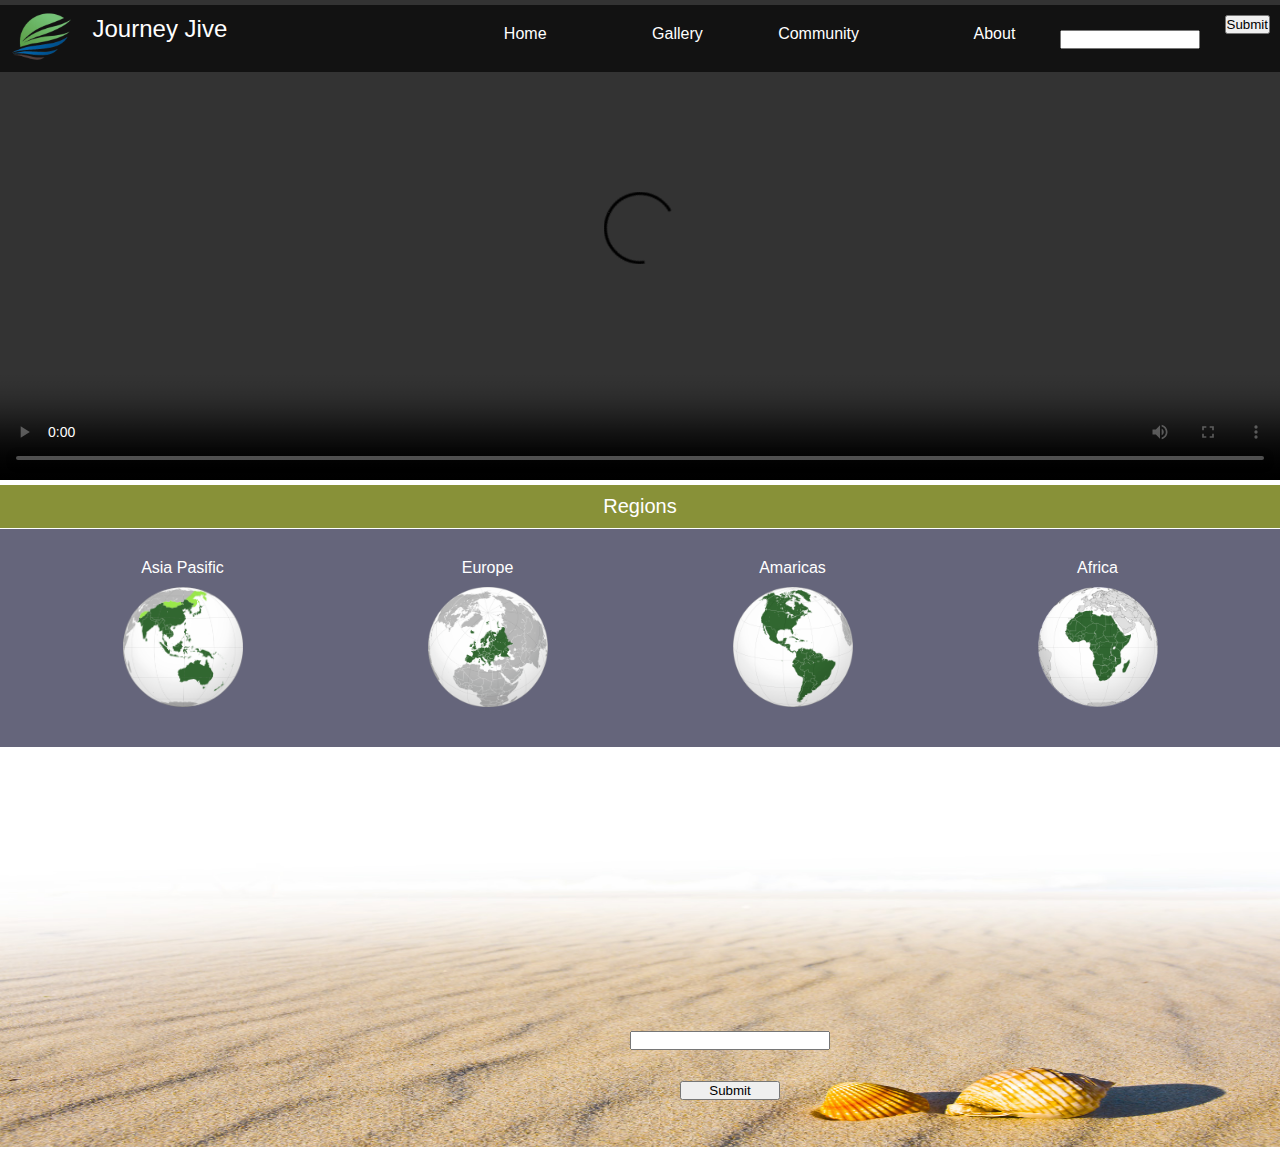
==== index.html @ f0bcaa32 "first commit" ====
<!DOCTYPE html>
<html lang="en">
<head>
    <meta charset="UTF-8">
    <meta name="viewport" content="width=device-width, initial-scale=1.0">
    <title>Document</title>
    <link rel="stylesheet" href="style.css">
    <meta name="viewport" content="width=device-width, initial-scale=1.0">
</head>
<body>
    <div class="container">
        <div class="header"><video src="headervideo1.mp4" controls autoplay></video></div>
        <div class="upperbar">
            <div class="logo"><img src="logo-removebg-preview.png" alt="logo image"></div>
            <div class="brandname">Journey Jive</div>
            <div class="navigationmenu">
                <ul class="navigationlist">
                    <li><a href="index.html">Home</a></li>
                    <li><a href="#">Gallery</a></li>
                    <li><a href="#">Community</a></li>
                    <li><a href="#">About</a></li>
                </ul>
            </div>
            <div class="searchfield"><input type="text"></div>
            <div class="searchbutton"><input type="submit"></div>
        </div>
        <!-- <div class="tagline">Embrace the Rhythm of Travel <br> Let Your Wanderlust Come Alive!</div> -->
        <div class="middle">Regions</div>
        <div class="regionlistcontainer">
            <ul class="regionlist">
                <li><a href="AsiaPacific.html">Asia Pasific <img src="Asia-Pacific.png" alt="Asia Pacific"></a></li>
                <li><a href="#">Europe <img src="Europe.png" alt="Europe"></a></li>
                <li><a href="#">Amaricas <img src="Americas.png" alt="Amaricas"></a></li>
                <li><a href="">Africa <img src="Africa.png" alt="Africa"></a></li>
            </ul>
        </div>
        <div class="footer">
            <img class="footerimage" src="footer1.jpg" alt="footerimage">
            <div class="subscriptionfield"><input type="text"></div>
            <div class="subscriptionbutton"><input type="submit"></div>
        </div>
    </div>
</body>
</html>
---- style.css ----
*{
    margin: 0;
    padding: 0;
    box-sizing: border-box;
    width:100%;
    font-family: sans-serif;
}

/* body{
    margin-top: 0;
    margin-bottom: 0;
    margin-left: 100px;
    margin-right: 100px;
} */

.header video{
    height: 480px;
    object-fit: fill;
}

.upperbar{
    background-color: rgb(0 0 0 / 63%);
    color: white;
    display: flex;
    position: absolute;
    top: 5px;
    left: 0px;
    margin: 0;
}

.logo{
    flex-basis: 10%;
    width: 150px;
    padding: 5px;
    margin-left: 10px;
    margin-right: 0;
    padding: 0;
}

.brandname{
    flex-basis: 50%;
    text-align: left;
    padding-left: 20px;
    font-size: 18px;
    margin-top: 10px;
    margin-bottom: 10px;
    font-size: 24px;
}

.navigationlist{
    flex-basis: 10%;
    display: flex;
    justify-content: space-around;
    align-items: end;
    list-style: none;
    margin: 0;
    padding: 0;
    margin-top: 20px;
}

.navigationlist a{
    text-decoration: none;
    color: white;
    padding: 5px;
    font-size: 16px;
}

.navigationlist li{
    text-align: right;
}

.searchfield{
    flex-basis: 25%;
    padding: 5px;
    margin: 10px;
    width: 300px;
    padding-left: 30px;
    margin-top: 20px;
}

.searchbutton{
    flex-basis: 5%;
    width: 50px;
    margin-top: 20px;
    margin: 10px;
}

.tagline{
    color: white;
    font-size: 20px;
    position: absolute;
    bottom: 20px;
    text-align: right;
    padding: 10px;
}

.middle{
    background-color: rgb(102 114 0 / 78%);
    color:white;
    font-size: 20px;
    text-align: center;
    margin-top: 1px;
    margin-bottom: 1px;
    padding: 10px;
}

.regionlistcontainer{
    background-color: rgb(101, 101, 123);
    margin-top: 1px;
    padding: 30px;
}

.regionlist{
    display: flex;
    justify-content: space-around;
}

.regionlist img{
    width: 120px;
    margin: 10px auto;
}

.regionlist a{
    text-decoration: none;
    display: flex;
    flex-direction: column;
    text-align: center;
    color: white;
}

.regionlist li{
    list-style-type: none;
}

.footerimage{
    height: 400px;
    object-fit: fill;
}

.subscriptionfield{
    position: absolute;
    bottom: -150px;
    right: 450px;
    width: 200px;
}

.subscriptionbutton{
    position: absolute;
    bottom: -200px;
    right: 500px;
    width: 100px;
}

/*Region Pages*/

.locationlist{
    display: flex;
    justify-content: space-around;
    flex-wrap: wrap;
}

.locationlist img{
    width: 250px;
    margin: 10px auto;
}

.locationlist a{
    text-decoration: none;
    display: flex;
    flex-direction: column;
    text-align: center;
    color: black;
}

.locationlist li{
    list-style-type: none;
    flex-basis: 20%;
    padding: 10px;
    margin: 15px;
}

/* Location Pages */

.locationbody{
    margin-top: 80px;
    display: flex;
    flex-direction: column;
}

.locationnavigationmenu{
    flex-basis: 15%;
    background-color: #6db96ae6;
    margin-top: 10px;
    margin-bottom: 10px;
    padding: 10px;
    font-size: 16px;
}

.locationnavigationmenulist{
    display: flex;
    justify-content: space-around;
    list-style-type: none;
}

.locationnavigationmenulist a{
    text-decoration: none;
    color:green;
}

.locationnavigationmenulist li{
    flex-basis: 15%;
    background-color: beige;
    border-radius: 1rem;
    text-decoration: none;
    display: flex;
    justify-content: space-around;
    text-align: center;
    padding: 10px;
}

.locationnavigationmenulist li:hover{
    background-color: aliceblue;
}

.locationheading{
    flex-basis: 10%;
}

.locationarticle{
    flex-basis: 70%;
    display: flex;
}

.content{
    flex-basis: 50%;
}

.content p{
    text-align: justify;
    font-size: 16px;
    padding: 20px;
}

.picturepallete{
    flex-basis: 50%;
    display: grid;
    grid-template-columns: 1fr 1fr;
    grid-row: 1fr 1fr 1fr;
}

.item1{
    grid-column-start: 1;
    grid-column-end: 2;
    grid-row-start: 1;
    grid-row-end: 2;
}

.item2{
    grid-column-start: 2;
    grid-column-end: 3;
    grid-row-start: 1;
    grid-row-end: 2;
}

.item3{
    grid-column-start: 1;
    grid-column-end: 3;
    grid-row-start: 2;
    grid-row-end: 3;
}

.item4{
    grid-column-start: 1;
    grid-column-end: 2;
    grid-row-start: 3;
    grid-row-end: 4;
}

.item1{
    grid-column-start: 2;
    grid-column-end: 3;
    grid-row-start: 3;
    grid-row-end: 4;
}

.item img{
    object-fit: fill;
    padding: 2px;
}


/*location score*/

.locationMoreArticle{
    padding: 50px;
}

.factor{
    display: flex;
    border: solid #8080801a 0.5px;
    background-color: #8ab1cf26;
    padding: 10px;
}

.factorname{
    flex-basis: 20%;
}

.factorratebar{
    flex-basis: 40%;
    color: #000!important;
    background-color: #c4c0c054!important;
    margin: 50px;
    border-radius: 2rem;
    margin: 10px;
}

.factorrateprogress{
    color: #fff!important;
    padding: 5px;
    border-radius: 2rem;
    font-size: 12px;
}

/*Other detail pages*/

.factordetail{
    flex-basis: 40%;
}
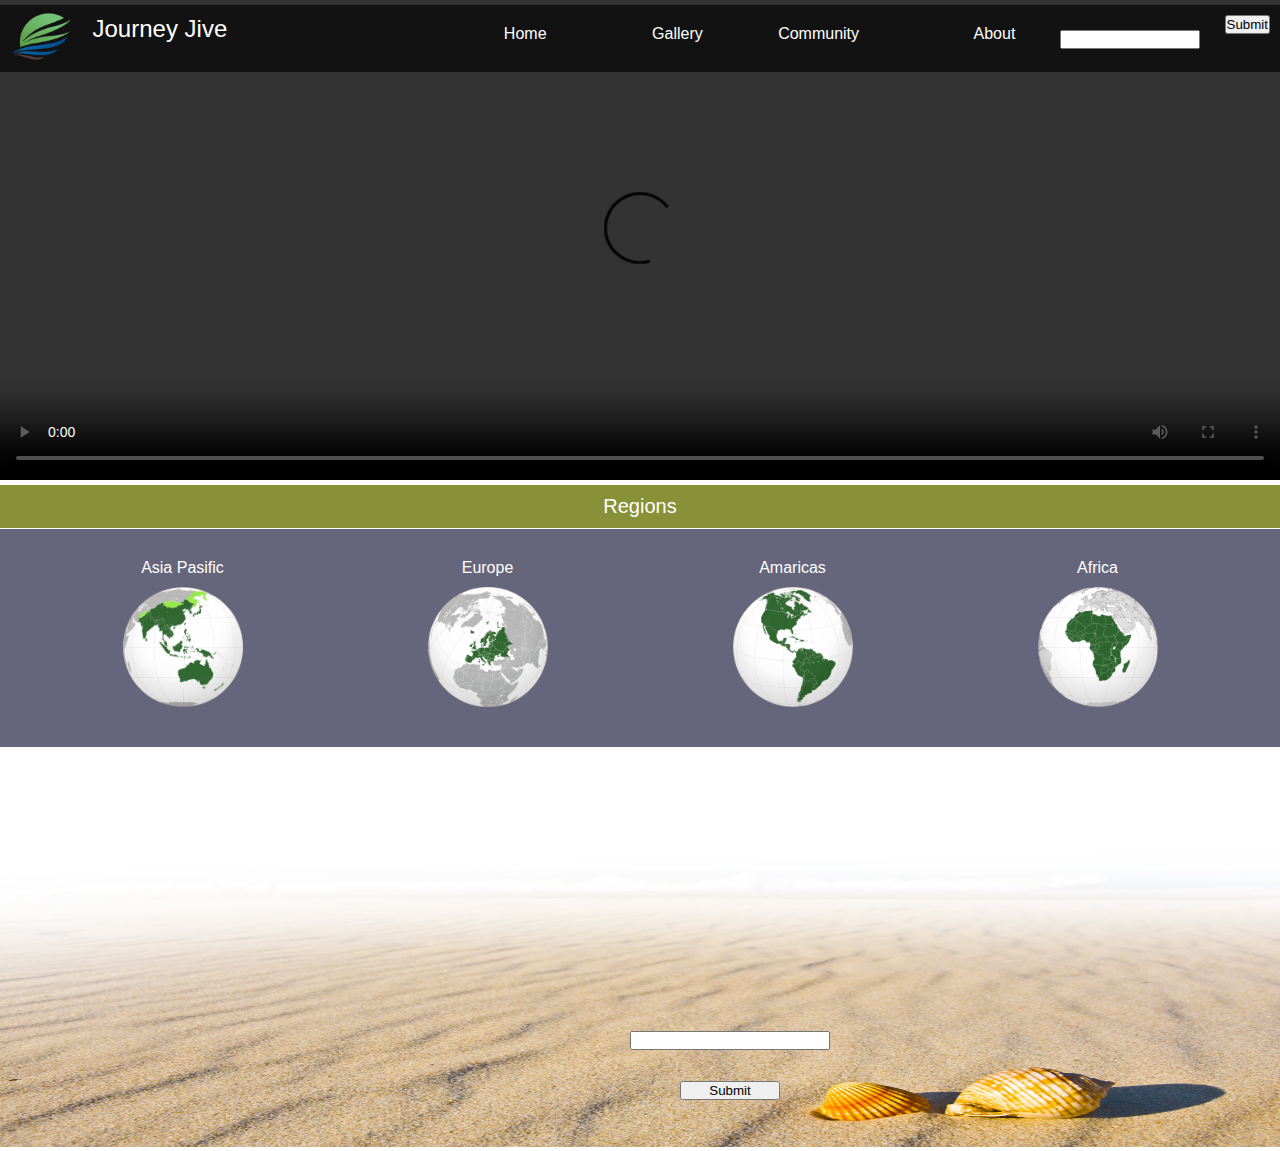
==== commit 38bbcfbe: "image paths added" ====
--- a/index.html
+++ b/index.html
@@ -9,9 +9,9 @@
 </head>
 <body>
     <div class="container">
-        <div class="header"><video src="headervideo1.mp4" controls autoplay></video></div>
+        <div class="header"><video src="Media/HomePage/headervideo1.mp4" controls autoplay></video></div>
         <div class="upperbar">
-            <div class="logo"><img src="logo-removebg-preview.png" alt="logo image"></div>
+            <div class="logo"><img src="Media/HomePage/logo-removebg-preview.png" alt="logo image"></div>
             <div class="brandname">Journey Jive</div>
             <div class="navigationmenu">
                 <ul class="navigationlist">
@@ -28,14 +28,14 @@
         <div class="middle">Regions</div>
         <div class="regionlistcontainer">
             <ul class="regionlist">
-                <li><a href="AsiaPacific.html">Asia Pasific <img src="Asia-Pacific.png" alt="Asia Pacific"></a></li>
-                <li><a href="#">Europe <img src="Europe.png" alt="Europe"></a></li>
-                <li><a href="#">Amaricas <img src="Americas.png" alt="Amaricas"></a></li>
-                <li><a href="">Africa <img src="Africa.png" alt="Africa"></a></li>
+                <li><a href="AsiaPacific.html">Asia Pasific <img src="Media/HomePage/Asia-Pacific.png" alt="Asia Pacific"></a></li>
+                <li><a href="#">Europe <img src="Media/HomePage/Europe.png" alt="Europe"></a></li>
+                <li><a href="#">Amaricas <img src="Media/HomePage/Americas.png" alt="Amaricas"></a></li>
+                <li><a href="">Africa <img src="Media/HomePage/Africa.png" alt="Africa"></a></li>
             </ul>
         </div>
         <div class="footer">
-            <img class="footerimage" src="footer1.jpg" alt="footerimage">
+            <img class="footerimage" src="Media/HomePage/footer1.jpg" alt="footerimage">
             <div class="subscriptionfield"><input type="text"></div>
             <div class="subscriptionbutton"><input type="submit"></div>
         </div>
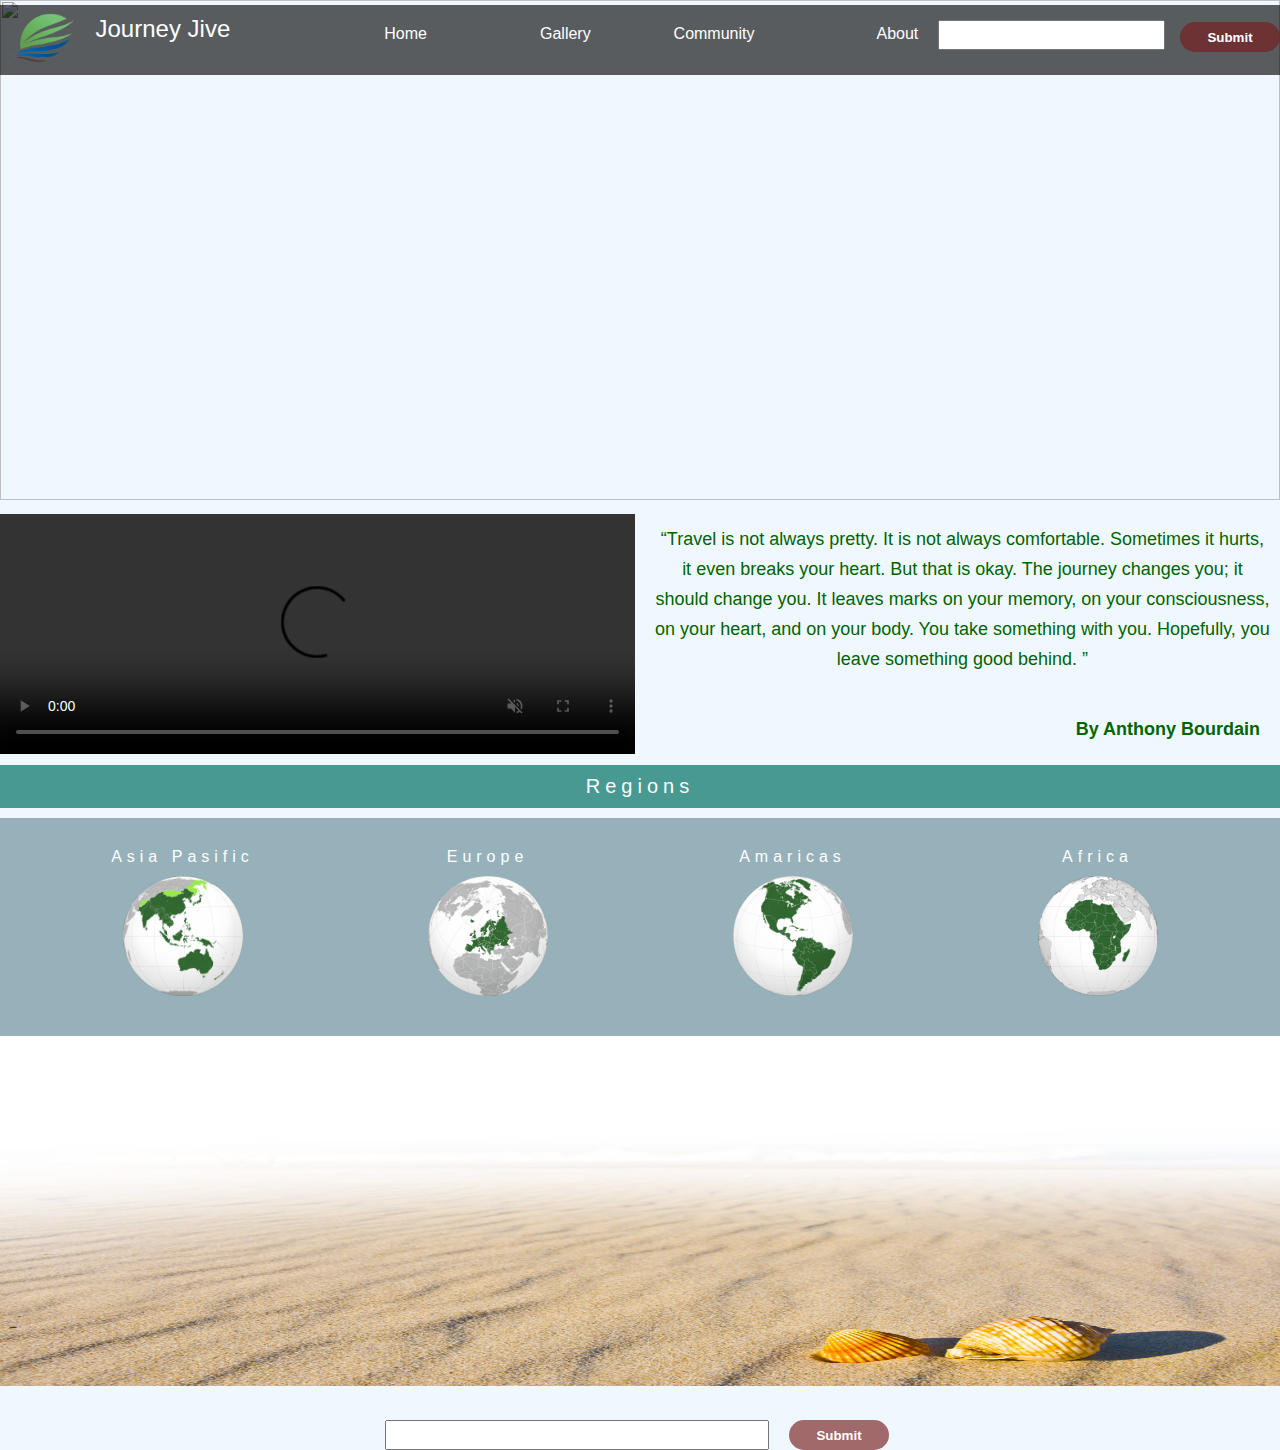
==== commit 22169cbc: "Gallery page added" ====
--- a/index.html
+++ b/index.html
@@ -9,22 +9,33 @@
 </head>
 <body>
     <div class="container">
-        <div class="header"><video src="Media/HomePage/headervideo1.mp4" controls autoplay></video></div>
+        <div class="header"><img src="Media/HomePage/header.jpg"></div>
         <div class="upperbar">
             <div class="logo"><img src="Media/HomePage/logo-removebg-preview.png" alt="logo image"></div>
             <div class="brandname">Journey Jive</div>
             <div class="navigationmenu">
                 <ul class="navigationlist">
                     <li><a href="index.html">Home</a></li>
-                    <li><a href="#">Gallery</a></li>
+                    <li><a href="Gallery.html">Gallery</a></li>
                     <li><a href="#">Community</a></li>
-                    <li><a href="#">About</a></li>
+                    <li><a href="About.html">About</a></li>
                 </ul>
             </div>
-            <div class="searchfield"><input type="text"></div>
-            <div class="searchbutton"><input type="submit"></div>
+            <div class="searchfield"><input type="text" style="border-radius: 5rem grey 1px; height: 30px;"></div>
+            <div class="searchbutton"><input type="submit" style="height: 30px; width:100px; background-color: #781c1ca6;; border-radius: 5rem; border:0; color:white; font-weight: bold;"></div>
         </div>
-        <!-- <div class="tagline">Embrace the Rhythm of Travel <br> Let Your Wanderlust Come Alive!</div> -->
+        <div class="middlebar">
+            <video class="homevideo" src="Media/HomePage/homevideo.mp4" controls autoplay muted></video>
+            <div class="tagline">
+                <q>Travel is not always pretty. It is not always comfortable. Sometimes it hurts, it even
+                    breaks your heart. But that is okay. The journey changes you; it should change you. It leaves marks on your
+                    memory, on your consciousness, on your heart, and on your body. You take something with you. Hopefully, you
+                    leave something good behind.
+                </q>
+                <br><br> 
+                <div style="text-align: right; font-weight: bold;padding: 10px;">By Anthony Bourdain</div>
+            </div>
+        </div>
         <div class="middle">Regions</div>
         <div class="regionlistcontainer">
             <ul class="regionlist">
@@ -36,8 +47,10 @@
         </div>
         <div class="footer">
             <img class="footerimage" src="Media/HomePage/footer1.jpg" alt="footerimage">
-            <div class="subscriptionfield"><input type="text"></div>
-            <div class="subscriptionbutton"><input type="submit"></div>
+            <div class="subscription">
+                <div class="subscriptionfield"><input type="text" style="border-radius: 5rem grey 1px; height: 30px;"></div>
+                <div class="subscriptionbutton"><input type="submit" style="height: 30px; width:100px; background-color: #781c1ca6;; border-radius: 5rem; border:0; color:white; font-weight: bold;"></div>
+            </div>
         </div>
     </div>
 </body>
--- a/style.css
+++ b/style.css
@@ -6,16 +6,13 @@
     font-family: sans-serif;
 }
 
-/* body{
-    margin-top: 0;
-    margin-bottom: 0;
-    margin-left: 100px;
-    margin-right: 100px;
-} */
-
-.header video{
-    height: 480px;
-    object-fit: fill;
+body{
+    background-color: aliceblue;;
+}
+
+.header img{
+    object-fit: cover;
+    height: 500px;
 }
 
 .upperbar{
@@ -29,7 +26,7 @@
 }
 
 .logo{
-    flex-basis: 10%;
+    flex-basis: 7%;
     width: 150px;
     padding: 5px;
     margin-left: 10px;
@@ -38,7 +35,7 @@
 }
 
 .brandname{
-    flex-basis: 50%;
+    flex-basis: 20%;
     text-align: left;
     padding-left: 20px;
     font-size: 18px;
@@ -47,8 +44,10 @@
     font-size: 24px;
 }
 
+.navigationmenu{
+    flex-basis: 70%;
+}
 .navigationlist{
-    flex-basis: 10%;
     display: flex;
     justify-content: space-around;
     align-items: end;
@@ -73,39 +72,49 @@
     flex-basis: 25%;
     padding: 5px;
     margin: 10px;
-    width: 300px;
-    padding-left: 30px;
-    margin-top: 20px;
+    width: 250px;
 }
 
 .searchbutton{
     flex-basis: 5%;
-    width: 50px;
-    margin-top: 20px;
+    margin-top: 17px;
+}
+
+.middlebar{
+    display: flex;
+}
+
+.tagline{
+    flex-basis: 50%;
+    font-family: 'Lucida Sans', 'Lucida Sans Regular', 'Lucida Grande', 'Lucida Sans Unicode', Geneva, Verdana, sans-serif;
+    color: darkgreen;
+    font-size: 18px;
+    text-align: center;
+    padding: 10px;
+    padding-top: 20px;
+    line-height: 30px;
+}
+
+.homevideo{
+    flex-basis: 50%;
+    width: 150px;
     margin: 10px;
-}
-
-.tagline{
+    margin-left: 0;
+}
+
+.middle{
+    background-color: rgb(33 131 119 / 81%);
     color: white;
     font-size: 20px;
-    position: absolute;
-    bottom: 20px;
-    text-align: right;
-    padding: 10px;
-}
-
-.middle{
-    background-color: rgb(102 114 0 / 78%);
-    color:white;
-    font-size: 20px;
     text-align: center;
     margin-top: 1px;
-    margin-bottom: 1px;
-    padding: 10px;
+    margin-bottom: 10px;
+    padding: 10px;
+    letter-spacing: 5px;
 }
 
 .regionlistcontainer{
-    background-color: rgb(101, 101, 123);
+    background-color: rgb(22 75 85 / 41%);
     margin-top: 1px;
     padding: 30px;
 }
@@ -126,6 +135,7 @@
     flex-direction: column;
     text-align: center;
     color: white;
+    letter-spacing: 5px;
 }
 
 .regionlist li{
@@ -133,22 +143,30 @@
 }
 
 .footerimage{
-    height: 400px;
+    height: 350px;
     object-fit: fill;
 }
 
+.subscription{
+    display: flex;
+    justify-content: center;
+    position: absolute;
+    bottom: -550px;
+}
+
 .subscriptionfield{
-    position: absolute;
-    bottom: -150px;
-    right: 450px;
+    flex-basis: 30%;
     width: 200px;
+    margin-right: 10px;
+    margin-left: 150px;
+    border-radius: 2rem grey 1px;
 }
 
 .subscriptionbutton{
-    position: absolute;
-    bottom: -200px;
-    right: 500px;
-    width: 100px;
+    flex-basis: 20%;
+    width: 50px;
+    margin-left: 10px;
+    border-radius: 2rem;
 }
 
 /*Region Pages*/
